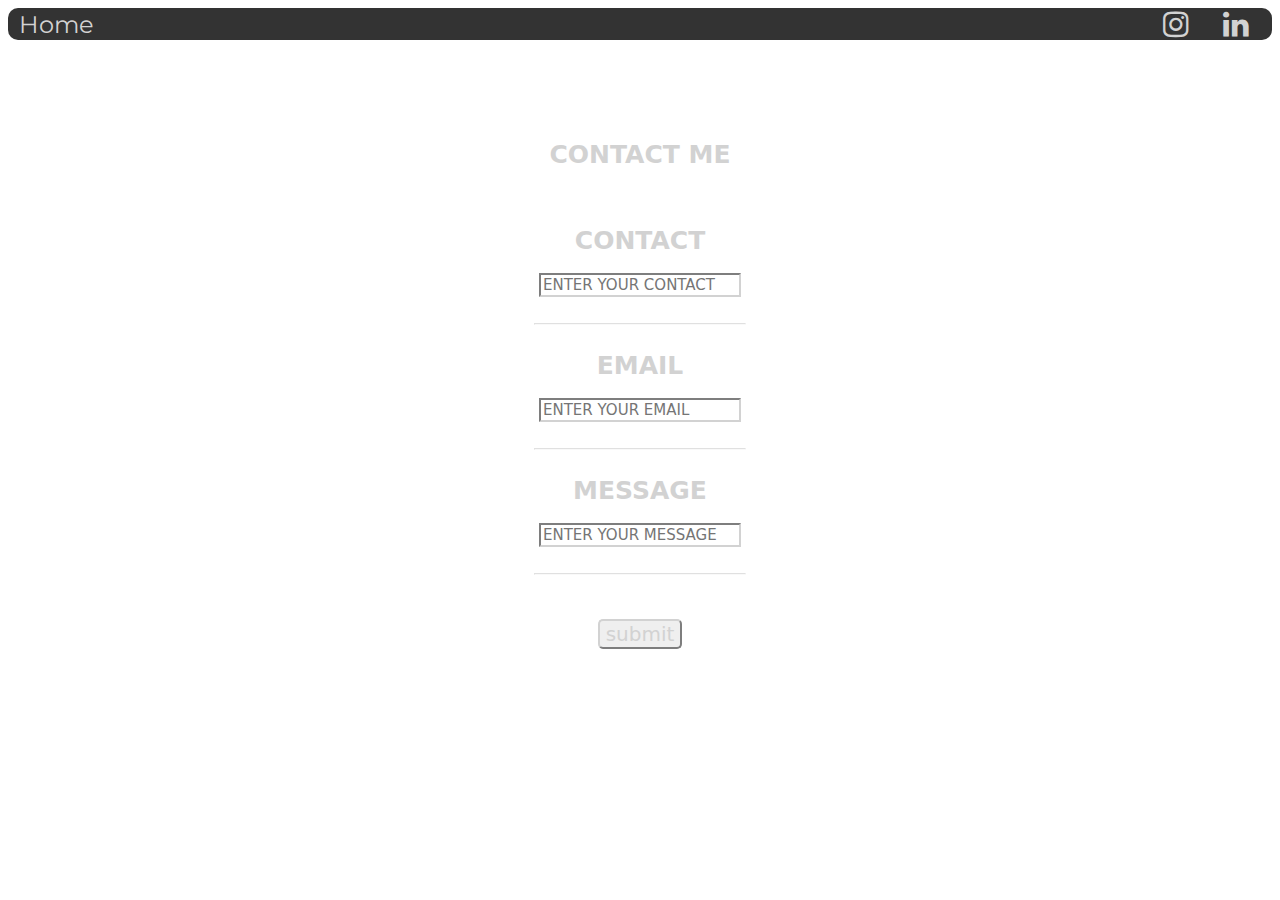
==== contact5.html @ ef27c4d3 "Add files via upload" ====
<!DOCTYPE html>
<html lang="en">

<head>
  <meta charset="UTF-8">
  <meta http-equiv="X-UA-Compatible" content="IE=edge">
  <meta name="viewport" content="width=device-width, initial-scale=1.0">
  <link rel="stylesheet" href="https://fonts.googleapis.com/css?family=Montserrat">
  <link rel="stylesheet" href="https://cdnjs.cloudflare.com/ajax/libs/font-awesome/4.7.0/css/font-awesome.min.css">
  <link rel="stylesheet" href="https://unicons.iconscout.com/release/v4.0.0/css/line.css">
  <link rel="stylesheet" href="https://fonts.googleapis.com/css?family=Montserrat">

  <style>
    .header {
      background-color: #333;
      color: white;
      border-radius: 10px;
    }

    body {
      background-image: url('https://cdn.pixabay.com/photo/2016/12/29/18/44/background-1939128_960_720.jpg');
      ;
    }

    .fordiv {
      background-image: url('https://cdn.pixabay.com/photo/2016/12/29/18/44/background-1939128_960_720.jpg');
      border-color: rgb(210, 210, 210);
      margin-top: 100px;
      margin-left: 100px;
      margin-right: 100px;
    }

    .text1 {
      color: rgb(210, 210, 210);
      font-family: system-ui;
      font-size: 25px;
    }

    .place1 {
      color: white;
      font-family: system-ui;
      border-color: rgb(210, 210, 210);
      font-size: 15px;
      background-image: url('https://cdn.pixabay.com/photo/2016/12/29/18/44/background-1939128_960_720.jpg');
    }

    .place2 {
      color: rgb(210, 210, 210);
      font-family: system-ui;
      border-radius: 5px;
      border-color: rgb(210, 210, 210);
      font-size: 20px;
      background-image: url('https://cdn.pixabay.com/photo/2016/12/29/18/44/background-1939128_960_720.jpg');
    }

    hr {
      background-color: rgb(210, 210, 210);
      /* background-color : blue; */
      margin-left: 40%;
      margin-right: 40%;
      opacity: 30%;
    }

    .fa {
      float: right;
      font-size: 30px;
      width: 50px;
      text-align: center;
      text-decoration: none;
    }

    .fa:hover {
      opacity: 0.7;
    }

    .fa-instagram {
      background: #333;
      color: rgb(210, 210, 210);
      margin-left: 15px;
    }


    .fa-linkedin {
      background: #333;
      color: rgb(210, 210, 210);

    }

    .navbar {
      list-style-type: none;
      margin: 0;
      padding: 1px;
      overflow: hidden;
      background-color: #333;
      text-decoration: none;
      border-radius: 10px;
      display: block;
    }

    i {
      margin-right: 10px;
    }


    navbar a {
      display: block;
      color: rgb(210, 210, 210);
      font-size: 20px;
      text-align: center;
      padding: 10px 20px;
      text-decoration: none;
    }

    .pushright {
      float: right;
      font-family: Montserrat;
    }

    pushright:hover {
      background-color: rgb(22, 164, 200);
    }

    .home {
      background-color: #333;
      float: left;

    }

    home:hover {
      background-color: rgb(210, 210, 210);
    }

    .active {
      /* background-color: rgb(87, 179, 255); */
      color: rgb(210, 210, 210);
      font-family: Montserrat;
      text-decoration: none;
      text-align: center;
      font-size: 25px;
    }

    navbar a.active:hover {
      background-color: gray;
      color: white;
      text-decoration: none;
    }

    active:hover {
      background-color: gray;
      color: white;
      text-decoration: none;
    }
  </style>
</head>

<body>
  <div class="navbar">
    <a class="active" href="index.html">
      <i class="uil uil-estate"></i>
      <font size="5px">Home</font>
    </a>
    <div class="pushright">
      <a href="https://www.linkedin.com/in/bhargav-patel-4a82b3225/">
        <i class="fa fa-linkedin"></i>

        <a href="https://www.instagram.com/bhargavp2004/?hl=en">
          <i class="fa fa-instagram"></i>
        </a>
    </div>
  </div>
  <center>

    <form action="mailto:bhargavp2004@gmail.com" method="post" enctype="text/plain">
      <div class="fordiv">
        <h2 class="text1"> CONTACT ME</h2>
        <br>
        <br>
        <label for="contact" class="text1"><b>CONTACT</b></label>
        <br>
        <br>
        <input type="varchar" class="place1" id="contact" name="contact" placeholder="ENTER YOUR CONTACT" value="">
        <br>
        <br>
        <hr>
        <br>
        <label for="email" class="text1"><b>EMAIL</b></label>
        <br>
        <br>
        <input class="place1" type="email" id="email" name="email" placeholder="ENTER YOUR EMAIL" value="">
        <br>
        <br>
        <hr>
        <br>
        <label for="msg" class="text1"><b>MESSAGE</b></label>
        <br>
        <br>
        <input type="textarea" id="message" class="place1" name="message" placeholder="ENTER YOUR MESSAGE" value="">
        <br>
        <br>
        <hr>
        <br>
        <br>
        <input class="place2" type="submit" value="submit" />
      </div>
    </form>
  </center>

</body>

</html>
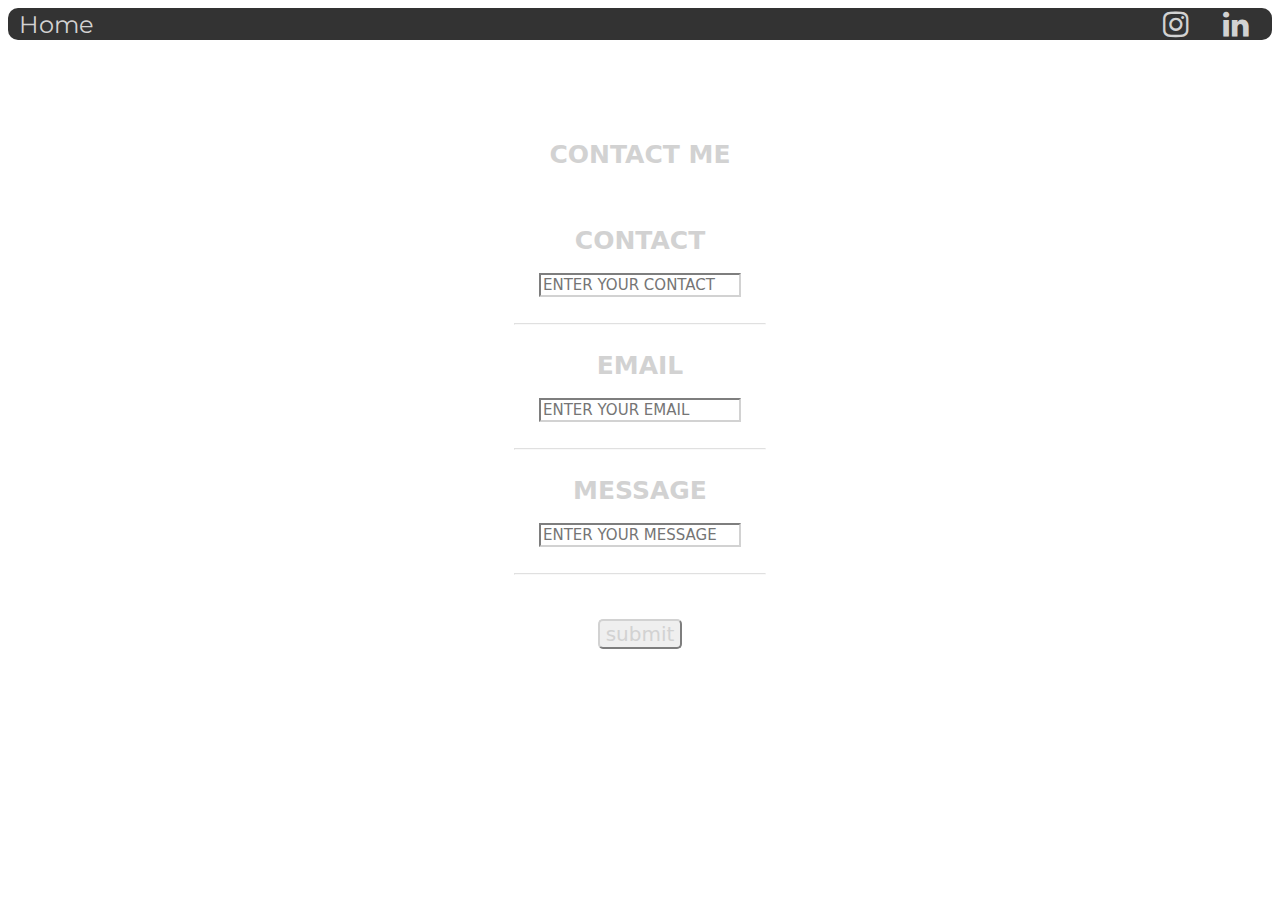
==== commit 7dfa4c88: "Update contact5.html" ====
--- a/contact5.html
+++ b/contact5.html
@@ -26,8 +26,6 @@
       background-image: url('https://cdn.pixabay.com/photo/2016/12/29/18/44/background-1939128_960_720.jpg');
       border-color: rgb(210, 210, 210);
       margin-top: 100px;
-      margin-left: 100px;
-      margin-right: 100px;
     }
 
     .text1 {
@@ -207,4 +205,4 @@
 
 </body>
 
-</html>+</html>
